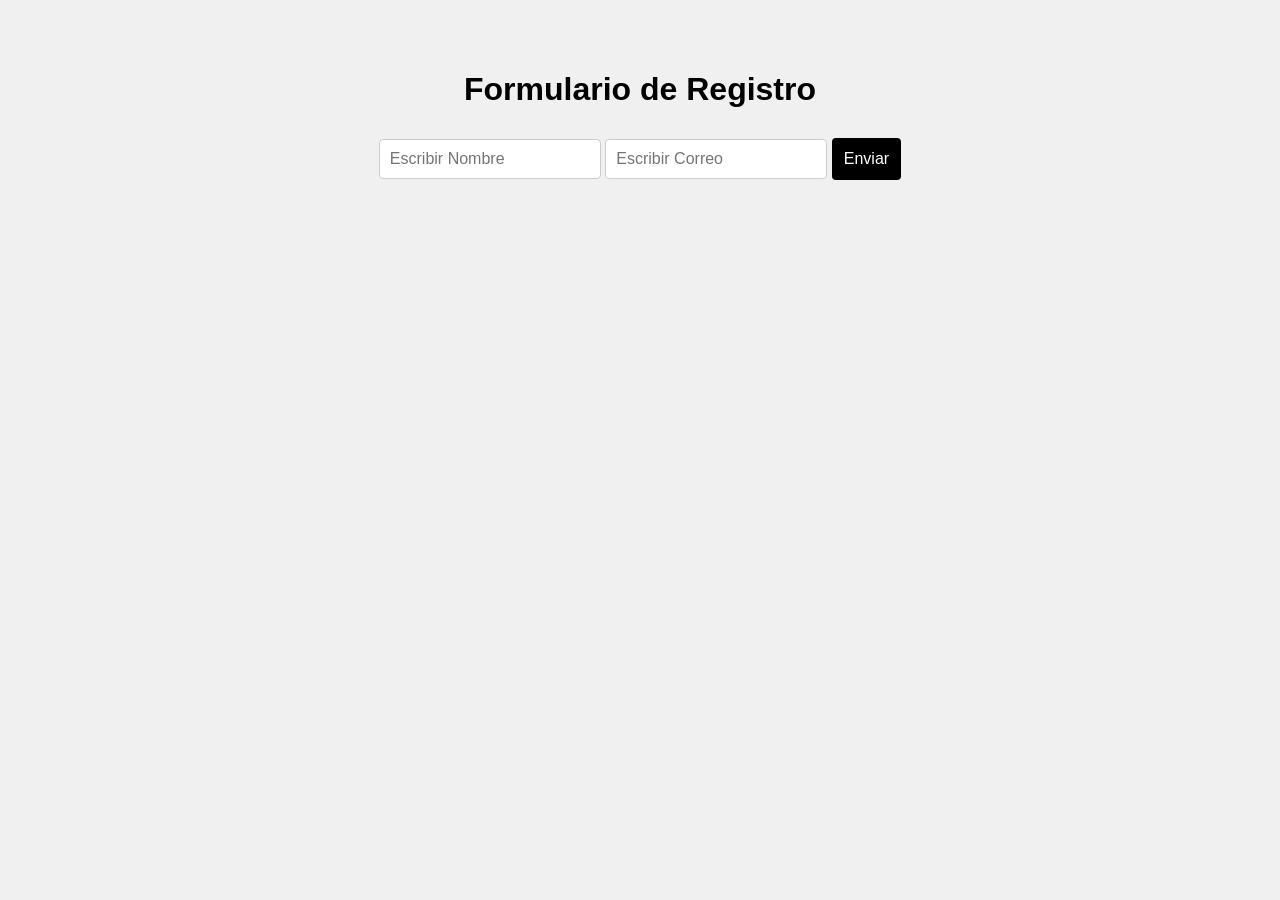
==== ejercicios-HTML,CSS,JS/ej3/index.html @ 02e4af61 "Resolucion Ejercicios Frontend 1 al 3" ====
<!DOCTYPE html>
<html lang="en">
<head>
    <meta charset="UTF-8">
    <meta name="viewport" content="width=device-width, initial-scale=1.0">
    <link rel ="stylesheet" href="style.css">
    <title>Ejercicio 3</title>
</head>
<body>
    <h1>Formulario de Registro</h1>

    <form id="Formulario">
        <input type="text" id="input-nombre" placeholder="Escribir Nombre">
        <input type="email" id="input-correo" placeholder="Escribir Correo">
        <button type="submit" id="btn-enviar">Enviar</button>
    </form>    

    <p id="mensaje"></p>
    
    <script src="app.js"></script>

</body>
</html>
---- ejercicios-HTML,CSS,JS/ej3/style.css ----
/* 1. Estilos generales de la página */
body {
  font-family: Arial, sans-serif;
  background-color: #f0f0f0;
  display: flex;
  flex-direction: column;
  align-items: center;
  margin-top: 50px;
}

h1 {
  color: black;
  margin-bottom: 24px;
}

/* 2. Estructura del formulario */
#formulario {
  display: flex;
  flex-direction: column;
  gap: 12px;
  width: 280px;
}

/* 3. Estilos de los inputs */
#input-nombre,
#input-correo {
  padding: 10px;
  font-size: 16px;
  border: 1px solid #ccc;
  border-radius: 4px;
  outline: none;
  transition: border-color 0.2s;
}

#input-nombre:focus,
#input-correo:focus {
  border-color: black;
}

/* 4. Estilo del botón Enviar */
#btn-enviar {
  padding: 12px;
  font-size: 16px;
  background-color: black;
  color: white;
  border: none;
  border-radius: 4px;
  cursor: pointer;
  margin-top: 6px;
  transition: transform 0.2s, opacity 0.2s;
}

#btn-enviar:hover {
  opacity: 0.9;
  transform: scale(1.02);
}

/* 5. Estilos para el texto de mensaje */
#mensaje {
  margin-top: 18px;
  font-size: 15px;
  font-weight: bold;
  text-align: center;
  width: 280px;
}

/* Clases que agregará JavaScript según la validación */
.error {
  color: #c62828;
  background-color: #ffebee;
  padding: 8px;
  border-radius: 4px;
  border: 1px solid #ef9a9a;
}

.exito {
  color: #2e7d32;
  background-color: #e8f5e9;
  padding: 8px;
  border-radius: 4px;
  border: 1px solid #a5d6a7;
}
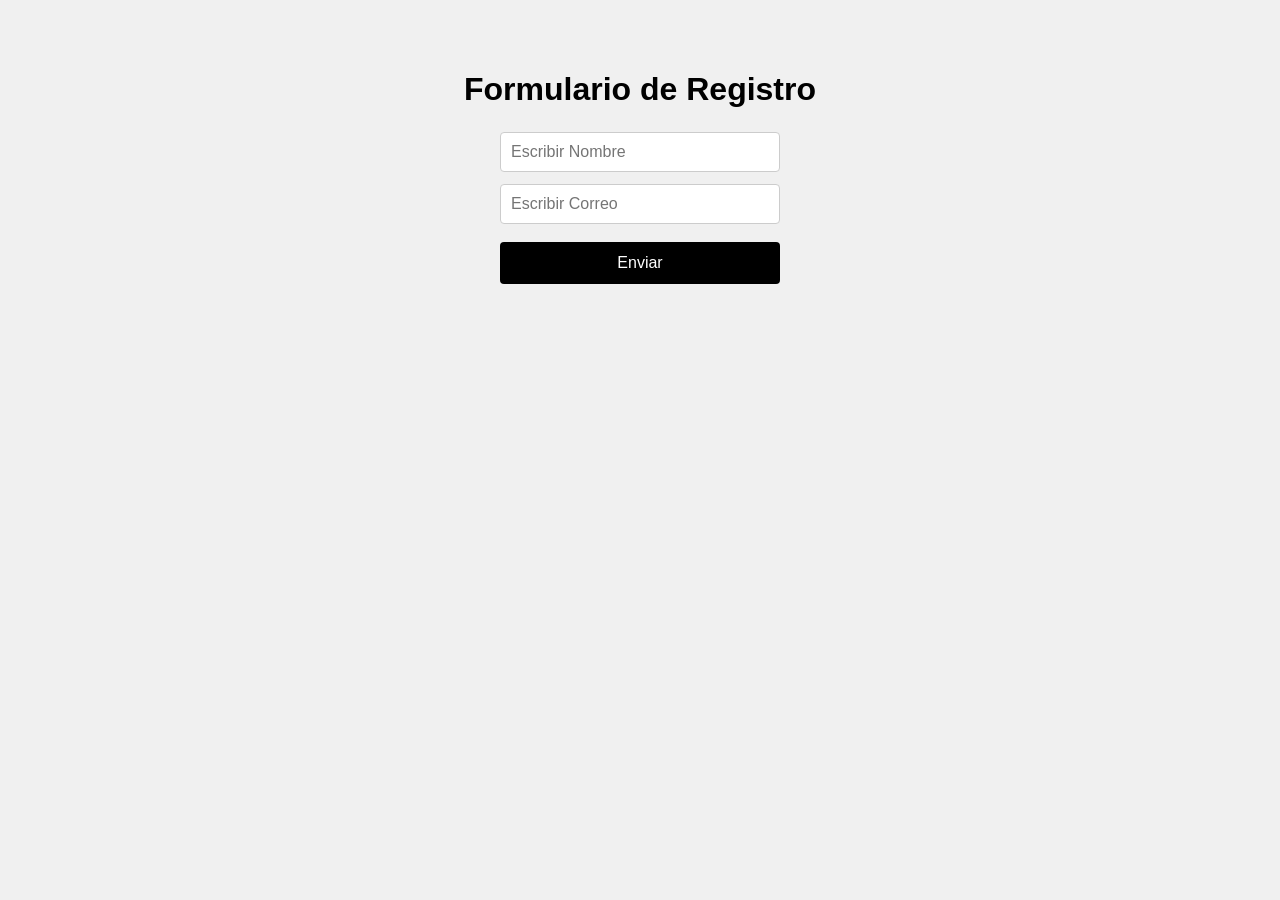
==== commit 94c32850: "Resolucion ejercicio 3,4 Frontend" ====
--- a/ejercicios-HTML,CSS,JS/ej3/index.html
+++ b/ejercicios-HTML,CSS,JS/ej3/index.html
@@ -9,7 +9,7 @@
 <body>
     <h1>Formulario de Registro</h1>
 
-    <form id="Formulario">
+    <form id="formulario">
         <input type="text" id="input-nombre" placeholder="Escribir Nombre">
         <input type="email" id="input-correo" placeholder="Escribir Correo">
         <button type="submit" id="btn-enviar">Enviar</button>
